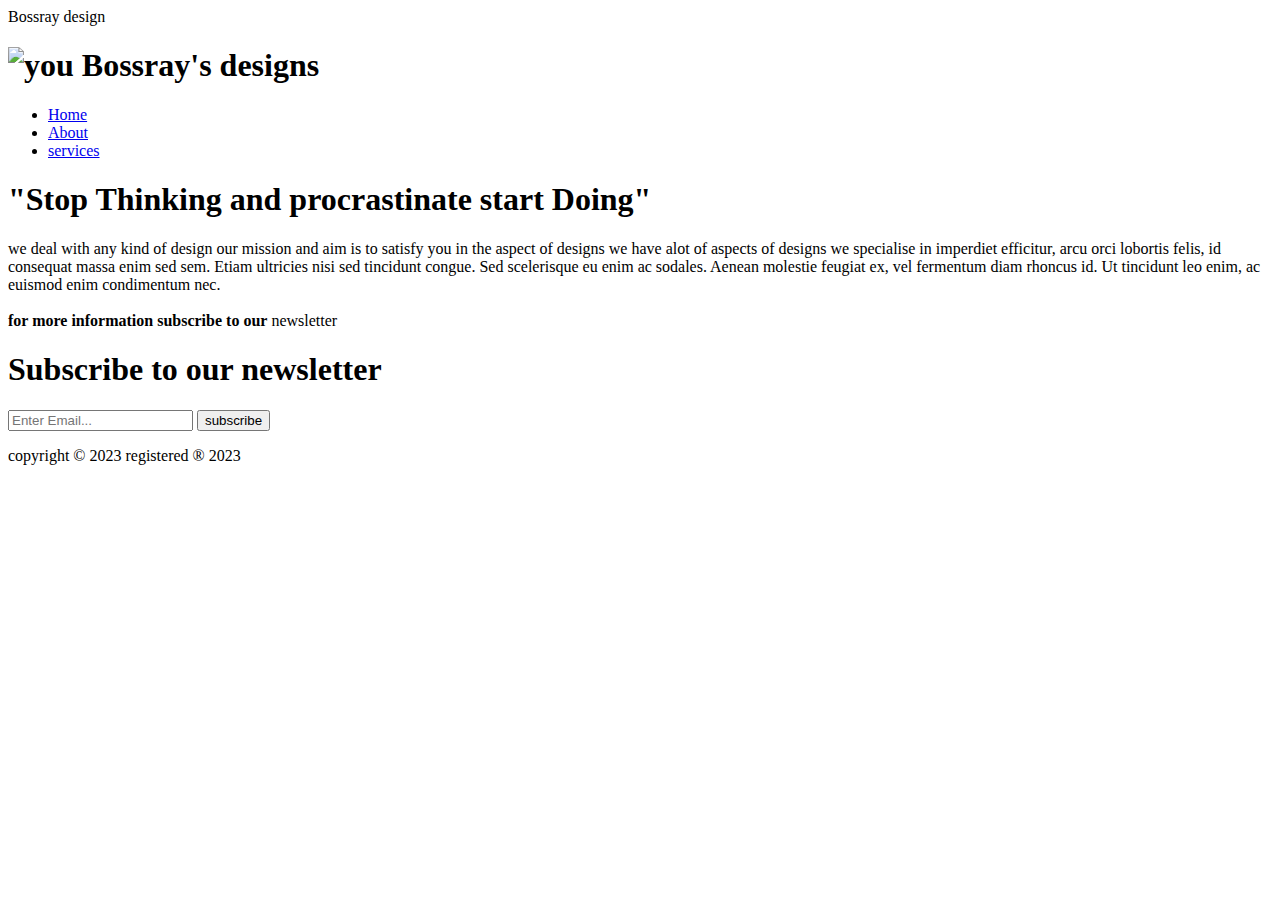
==== index.html @ 2fcd937e "Add files via upload" ====
<!DOCTYPE html>
<html lang="en">
<head>
    <meta charset="UTF-8">
    <meta name="viewport" content="width=device-width, initial-scale=0.1"
    <title>Bossray design</title>
      <link rel="stylesheet" href="./css/style.css">
</head>
<body>
    <header>
        <div class="container">
            <div id="brand">
               <h1> <img src="./Img/logo.png" alt="you"
                 width="100px">
                <span id="bad">Bossray's</span>
                designs</h1>
            </div>
            
            <nav>
                <ul>
                    <li class="current">
                    <a href="index.html">Home</a></li>
                    <li><a href="about.html">About</a></li>
                    <li><a href="services.html">services</a>
                    </li>
                </ul>
            </nav>
        </div>
        
    </header>
    
    <section id="showcase">
        <div class="container">
            <h1>"Stop Thinking and procrastinate start
              Doing"</h1>
            <p>we deal with any kind of design our mission
                and aim is to satisfy you in the aspect of
                designs we have alot of aspects of designs we
                 specialise in imperdiet efficitur, arcu orci 
                 lobortis
                 felis, id consequat
                  massa enim sed sem. Etiam ultricies nisi
                 sed tincidunt congue. Sed scelerisque eu
                 enim ac sodales. Aenean molestie feugiat
                 ex, vel fermentum
                 diam rhoncus id. Ut tincidunt leo enim,
                 ac euismod enim condimentum nec.<br><br>
                 <strong>for more information subscribe to
                  our</strong>
                  newsletter
             </p>
        </div>
    </section>
    
    <section id="newsletter">
        <div class="container">
       
        <h1>Subscribe to our newsletter</h1>
       
        <form>
            <input type="email" placeholder="Enter Email...">
            <button type="submit" class="button_1">
                subscribe
            </button>
        </form>
        </div>
      </section>
    
       <footer class="index">
        <p>copyright &copy 2023
        registered &reg 2023</p>
    </footer>

    
</body>
</html>
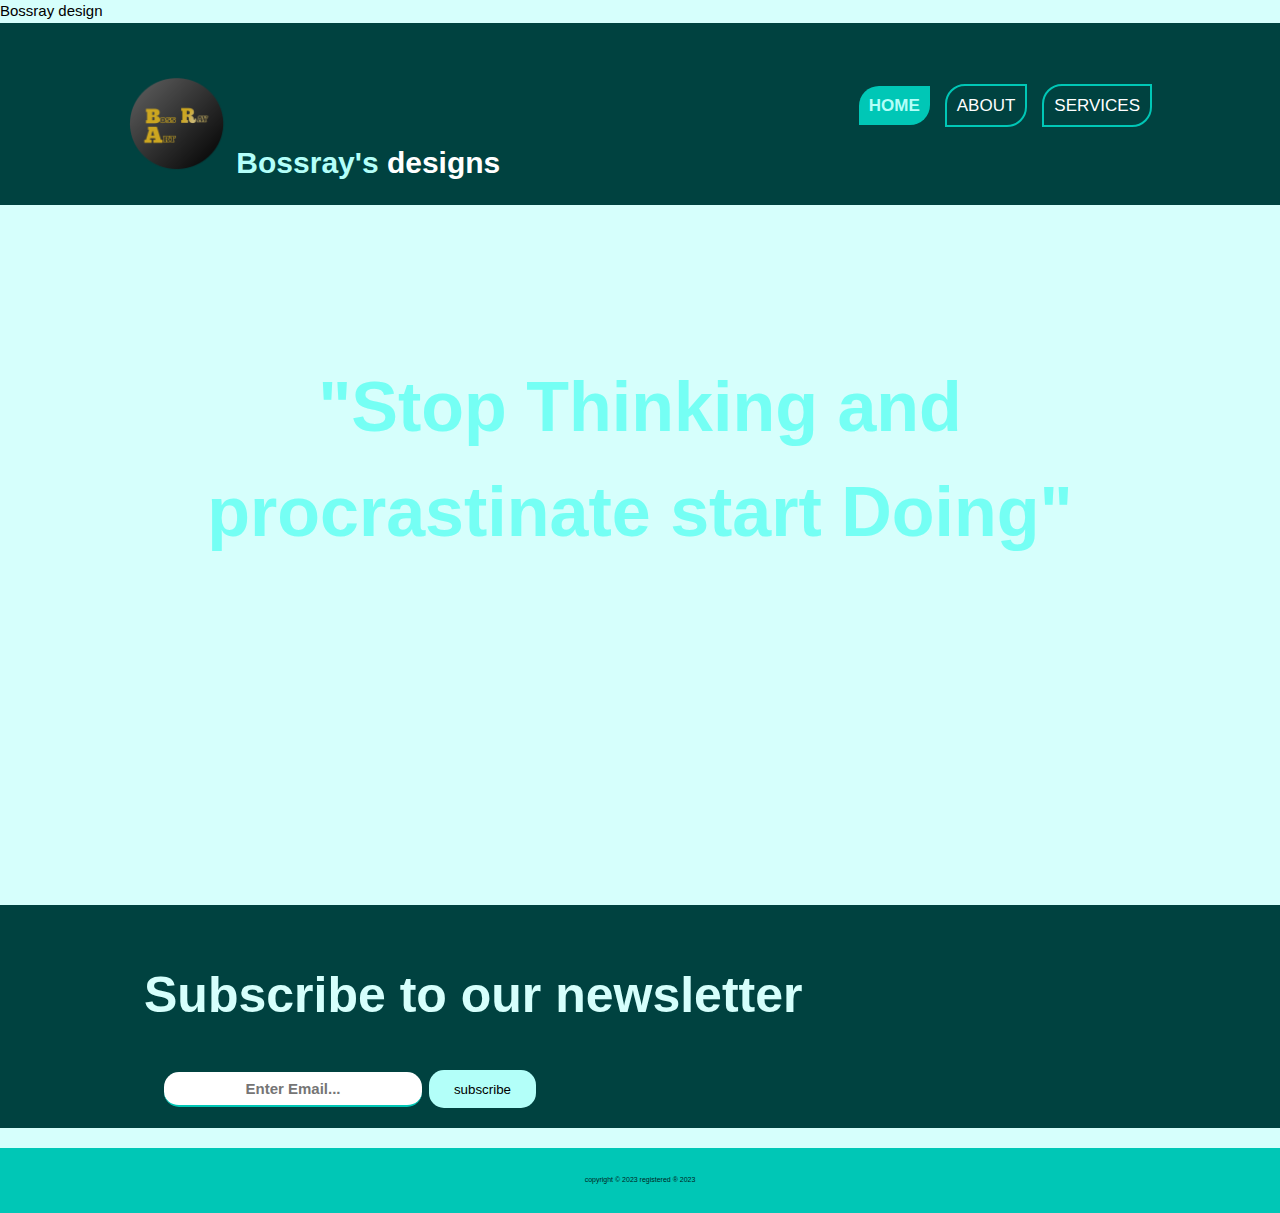
==== commit e66a779f: "Update index.html" ====
--- a/index.html
+++ b/index.html
@@ -4,13 +4,13 @@
     <meta charset="UTF-8">
     <meta name="viewport" content="width=device-width, initial-scale=0.1"
     <title>Bossray design</title>
-      <link rel="stylesheet" href="./css/style.css">
+      <link rel="stylesheet" href="style.css">
 </head>
 <body>
     <header>
         <div class="container">
             <div id="brand">
-               <h1> <img src="./Img/logo.png" alt="you"
+               <h1> <img src="logo.png" alt="you"
                  width="100px">
                 <span id="bad">Bossray's</span>
                 designs</h1>
--- a/style.css
+++ b/style.css
@@ -0,0 +1,223 @@
+body {
+font: 15px/1.5 Arial, Helvetica, san-serif;
+padding: 0;
+margin: 0;
+background-color: #D6FFFC;
+}
+
+/* Global */
+
+.container {
+    width: 80%;
+    margin: auto;
+    overflow: hidden;
+    
+}
+
+ul{
+    margin: 0;
+    padding: 0;
+}
+
+.button_1 {
+    height: 38px;
+    padding-left: 25px;
+    padding-right: 25px;
+    color: #000000;
+    background: #B3FFF9;
+    border: 0;
+    border-radius: 15px;
+    cursor: pointer;
+}
+
+.colour {
+    padding: 30px;
+    background: #001F1E;
+    margin-top: 10px;
+    margin-bottom: 10px;
+    color: #ffffff;
+    border-radius: 100px 0 100px 0;
+}
+
+/* contact us */
+
+input{
+    background: transparent;
+    border: none;
+    border-bottom: 2px #00C7B6 solid;
+    text-align: center;
+    padding: 0 20px 0 20px;
+    margin-left: 20px;
+    color: white;
+    height: 30px;
+    transition: border 0.5s;
+    outline: none;
+    font-size: 15px;
+    font-weight: bold;
+}
+
+.button {
+    height: 38px;
+    padding-left: 25px;
+    padding-right: 25px;
+    color: #000000;
+    background: #B3FFF9;
+    border: 0;
+    border-radius: 15px;
+    cursor: pointer;
+    margin-left: 83px;
+    font-weight: bold;
+}
+
+/* header */
+header {
+    background: #004240;
+    color: #ffffff;
+    padding-top: 30px;
+    min-height: 80px;
+}
+
+header a{
+    color: #ffffff;
+    text-decoration: none;
+    text-transform: uppercase;
+    font-size: 17px;
+    border: 2px #00C7B6 solid;
+    border-radius: 20px 0 20px  0;
+    padding: 10px;
+}
+
+header li{
+    float: left;
+    display: inline;
+    margin-left: 15px;
+}
+
+header #brand{
+    float: left;
+}
+
+header #Brand h1{
+    margin: 0;
+}
+
+header nav {
+    float: right;
+    margin-top: 40px;
+}
+
+.current a{
+    color: #B3FFF9;
+    font-weight: bold;
+    padding: 10px;
+    background: #00C7B6;
+    border: 10px;
+    border-radius: 20px 0 20px 0;
+}
+
+header #bad {
+    color: #b3fff9;
+    font-weight: bold;
+}
+
+header a:hover{
+    background: white;
+    opacity: 0.6;
+    color: #00C7B6;
+    opacity: 0.6;
+    font-weight:bold;
+    border: 2px #00C7B6 solid;
+    border-radius: 20px 0 20px  0;
+    padding: 10px;
+}
+
+/* showcase */
+
+#showcase{
+    min-height: 700px;
+    background: url("../Img/Background.jpg") no-repeat;
+    background-size: cover;
+    background-position: center;
+    text-align: center;
+    color: #ffffff;
+}
+
+#showcase h1{
+    margin-top: 150px;
+    font-size: 70px;
+    margin-bottom: 20px;
+    color: #75FFF4;
+}
+
+#showcase p{
+    font-size: 20px;
+    color: #D6FFFC;
+}
+
+/* Newsletter*/
+
+#newsletter{
+    background: #004240;
+    color: #d6fffc;
+    padding: 20px;
+    font-size: 25px;
+}
+
+#newsletter form{
+    margin-top: 15px;
+}
+
+#newsletter input[type="email"]{
+    padding: 4px;
+    height: 25px;
+    width: 250px;
+    border-radius: 15px;
+    background: white;
+    color: black;
+    font-weight: bold;
+}
+
+aside#sidebar{
+    float: right;
+    width: 30%;
+    margin-top: 15px;
+}
+
+/* main-col */
+
+article#main-col{
+    float: left;
+    width: 65%;
+}
+
+h1.page-tittle{
+    Font-size: 50px;
+}
+
+h3.hit {
+    font-size: 30px;
+}
+
+/* services */
+
+ul#services li{
+    list-style: none;
+    padding: 20px;
+    border: #D6FFFC 2px solid;
+    border-radius: 100px 0 100px 0;
+    background: #00C7B6;
+}
+
+/* footer */
+footer{
+    text-align: center;
+    padding: 20px;
+    margin-top: 20px;
+    background: #00C7B6
+    ;
+    color: #001F1E;
+}
+
+.index {
+    font-size: 7px;
+}
